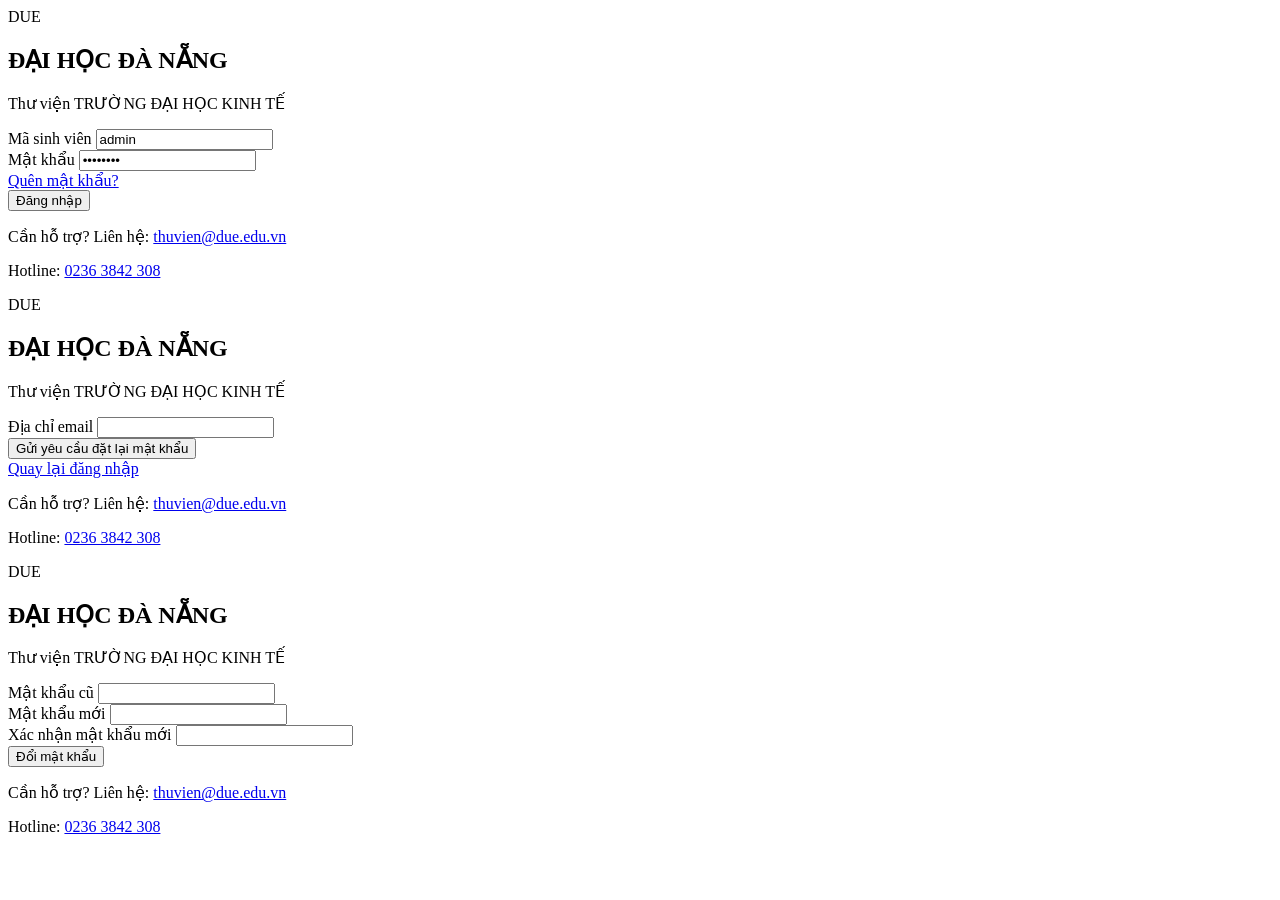
==== TESTCODE/library-system/templates/pages/auth/login.html @ 8838096c "Add files via upload" ====
<!DOCTYPE html>
<html lang="vi">

<head>
    <meta charset="UTF-8">
    <meta name="viewport" content="width=device-width, initial-scale=1.0">
    <title>Đăng nhập - Thư viện DUE</title>

    <!-- Google Fonts -->
    <link rel="preconnect" href="https://fonts.googleapis.com">
    <link rel="preconnect" href="https://fonts.gstatic.com" crossorigin>
    <link href="https://fonts.googleapis.com/css2?family=Inter:wght@300;400;500;600;700&display=swap" rel="stylesheet">

    <!-- CSS giữ nguyên -->
    <link rel="stylesheet" href="style.css">
</head>

<body>

    <!-- AUTH PAGE -->
    <div class="auth-page active" id="authPage">

        <!-- Login Form -->
        <div class="auth-form-container active" id="loginModal">
            <div class="auth-header">
                <div class="logo lg">
                    <span class="logo-text">DUE</span>
                </div>
                <h2>ĐẠI HỌC ĐÀ NẴNG</h2>
                <p>Thư viện TRƯỜNG ĐẠI HỌC KINH TẾ</p>
            </div>

            <form onsubmit="handleLogin(event)">
                <div class="form-group">
                    <label>Mã sinh viên</label>
                    <input type="text" value="admin" required>
                </div>

                <div class="form-group">
                    <label>Mật khẩu</label>
                    <input type="password" value="password" required>
                </div>

                <div class="forgot-link">
                    <a href="#" onclick="showModal('forgotModal')">Quên mật khẩu?</a>
                </div>

                <button type="submit" class="btn btn-primary btn-block">Đăng nhập</button>
            </form>

            <div class="auth-footer">
                <p>Cần hỗ trợ? Liên hệ: <a href="mailto:thuvien@due.edu.vn">thuvien@due.edu.vn</a></p>
                <p>Hotline: <a href="tel:02363842308">0236 3842 308</a></p>
            </div>
        </div>
        
        <!-- Forgot Password -->
        <div class="auth-form-container" id="forgotModal">
            <div class="auth-header">
                <div class="logo lg">
                    <span class="logo-text">DUE</span>
                </div>
                <h2>ĐẠI HỌC ĐÀ NẴNG</h2>
                <p>Thư viện TRƯỜNG ĐẠI HỌC KINH TẾ</p>
            </div>

            <form onsubmit="showModal('resetModal'); return false;">
                <div class="form-group">
                    <label>Địa chỉ email</label>
                    <input type="email" required>
                </div>

                <button type="submit" class="btn btn-primary btn-block">
                    Gửi yêu cầu đặt lại mật khẩu
                </button>

                <div class="forgot-link text-center mt-2">
                    <a href="#" onclick="showModal('loginModal')">Quay lại đăng nhập</a>
                </div>
            </form>

            <div class="auth-footer">
                <p>Cần hỗ trợ? Liên hệ: <a href="mailto:thuvien@due.edu.vn">thuvien@due.edu.vn</a></p>
                <p>Hotline: <a href="tel:02363842308">0236 3842 308</a></p>
            </div>
        </div>

        <!-- Reset Password -->
        <div class="auth-form-container" id="resetModal">
            <div class="auth-header">
                <div class="logo lg">
                    <span class="logo-text">DUE</span>
                </div>
                <h2>ĐẠI HỌC ĐÀ NẴNG</h2>
                <p>Thư viện TRƯỜNG ĐẠI HỌC KINH TẾ</p>
            </div>

            <form onsubmit="showModal('loginModal'); alert('Đổi mật khẩu thành công!'); return false;">
                <div class="form-group">
                    <label>Mật khẩu cũ</label>
                    <input type="password" required>
                </div>

                <div class="form-group">
                    <label>Mật khẩu mới</label>
                    <input type="password" required>
                </div>

                <div class="form-group">
                    <label>Xác nhận mật khẩu mới</label>
                    <input type="password" required>
                </div>

                <button type="submit" class="btn btn-primary btn-block">Đổi mật khẩu</button>
            </form>

            <div class="auth-footer">
                <p>Cần hỗ trợ? Liên hệ: <a href="mailto:thuvien@due.edu.vn">thuvien@due.edu.vn</a></p>
                <p>Hotline: <a href="tel:02363842308">0236 3842 308</a></p>
            </div>
        </div>

    </div>

    <script src="script.js"></script>
</body>

</html>
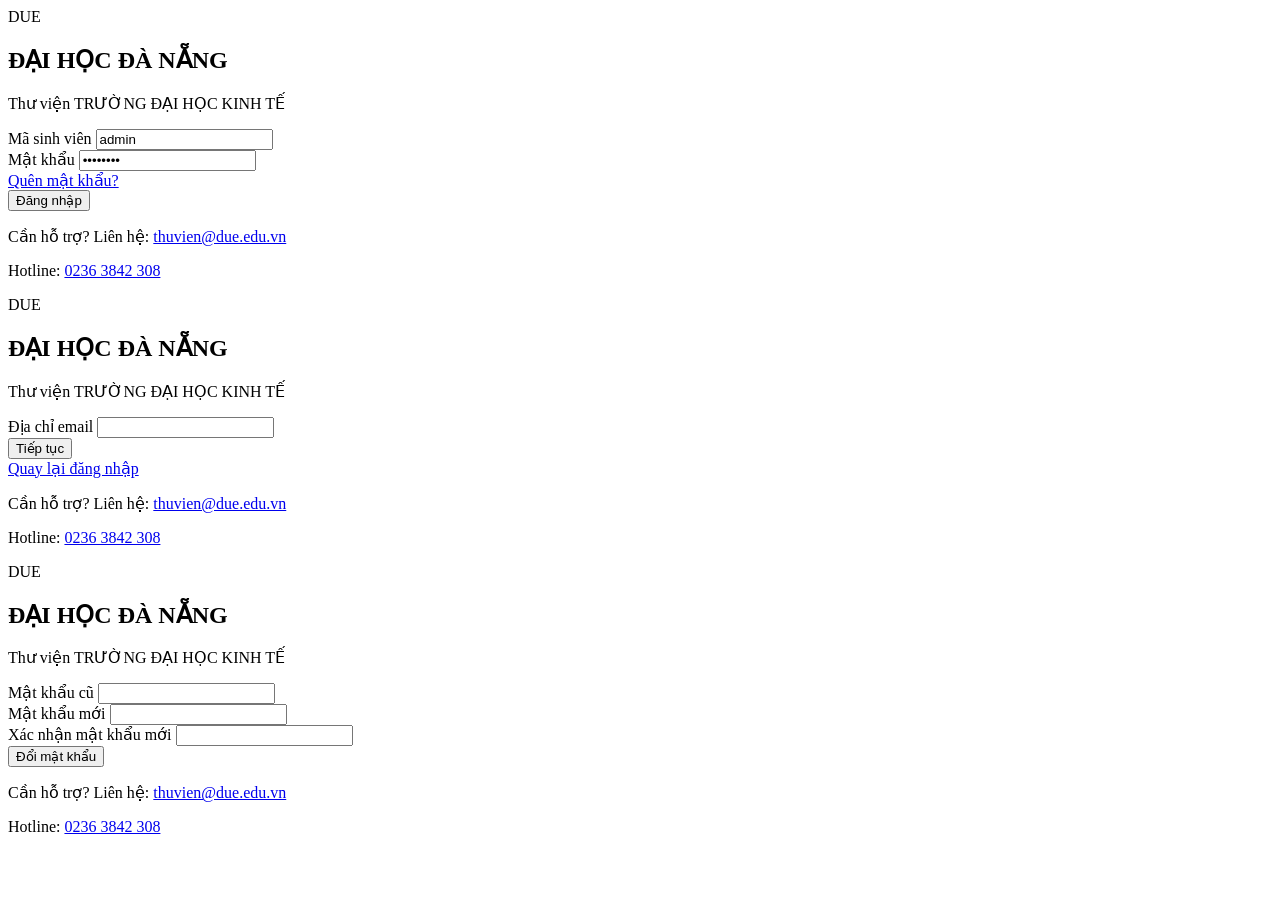
==== commit b305ad53: "Quên mk" ====
--- a/TESTCODE/library-system/templates/pages/auth/login.html
+++ b/TESTCODE/library-system/templates/pages/auth/login.html
@@ -71,7 +71,7 @@
                 </div>
 
                 <button type="submit" class="btn btn-primary btn-block">
-                    Gửi yêu cầu đặt lại mật khẩu
+                    Tiếp tục
                 </button>
 
                 <div class="forgot-link text-center mt-2">
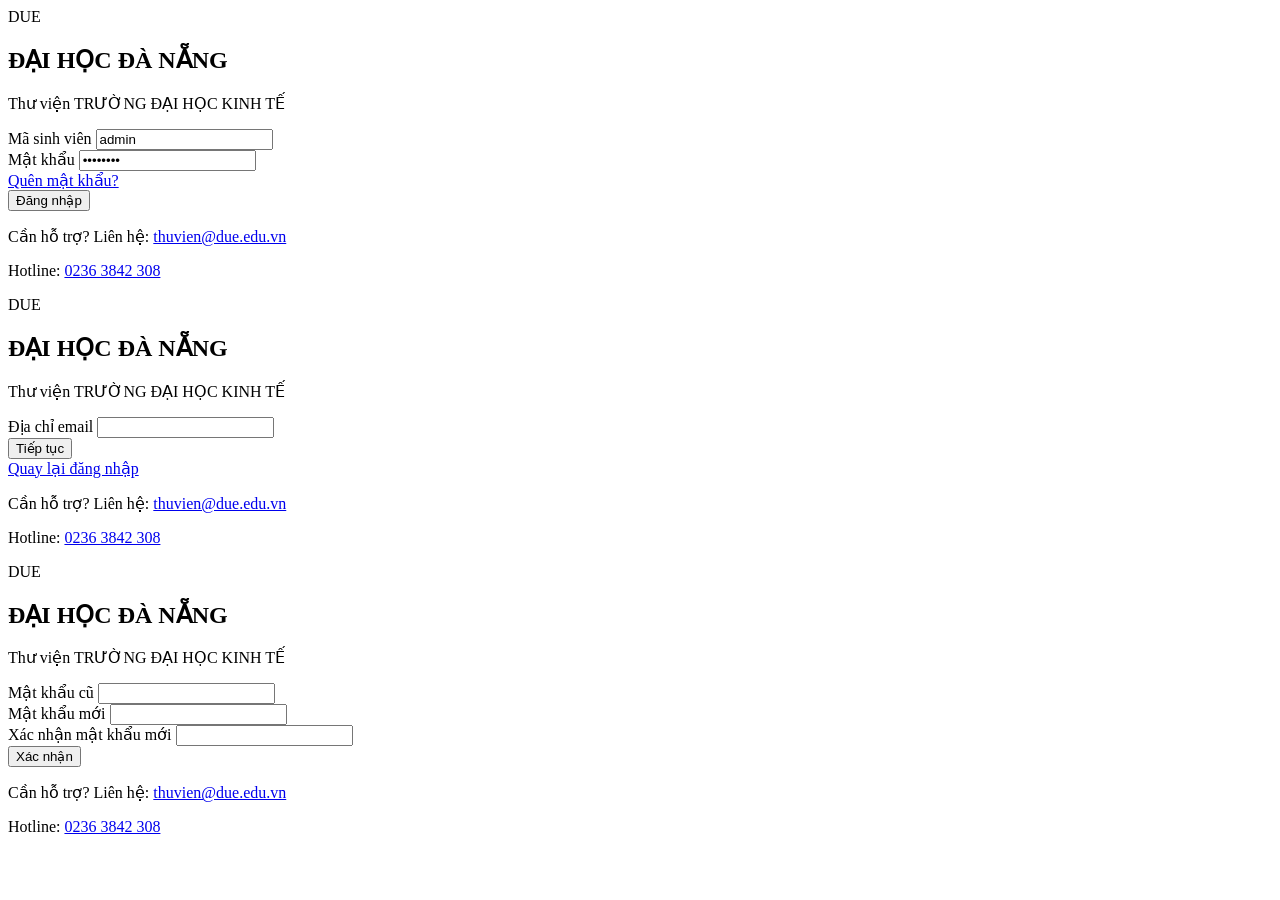
==== commit c1c1fa02: "Quên mk" ====
--- a/TESTCODE/library-system/templates/pages/auth/login.html
+++ b/TESTCODE/library-system/templates/pages/auth/login.html
@@ -111,7 +111,7 @@
                     <input type="password" required>
                 </div>
 
-                <button type="submit" class="btn btn-primary btn-block">Đổi mật khẩu</button>
+                <button type="submit" class="btn btn-primary btn-block">Xác nhận</button>
             </form>
 
             <div class="auth-footer">
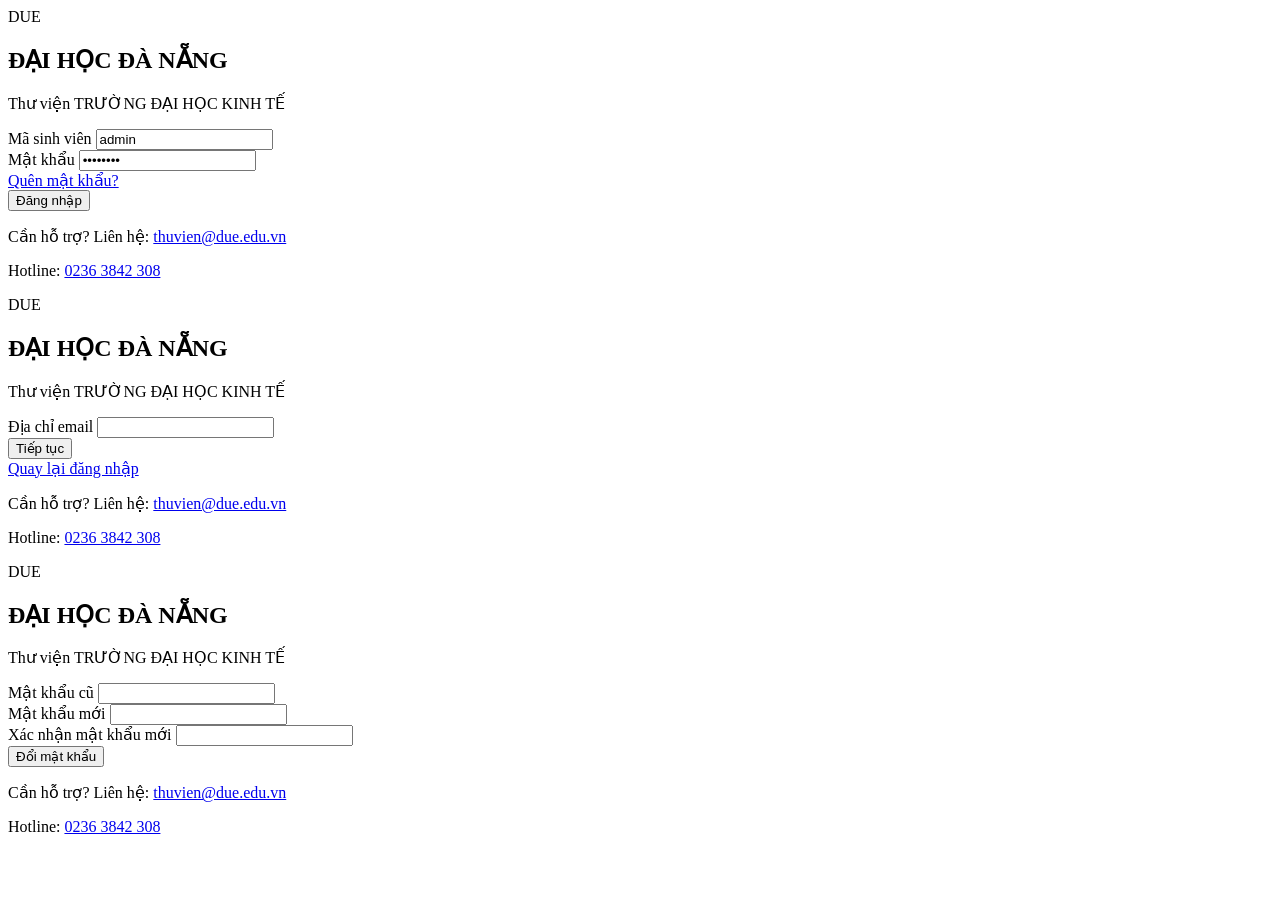
==== commit 3595dc4e: "Quên mk" ====
--- a/TESTCODE/library-system/templates/pages/auth/login.html
+++ b/TESTCODE/library-system/templates/pages/auth/login.html
@@ -111,7 +111,7 @@
                     <input type="password" required>
                 </div>
 
-                <button type="submit" class="btn btn-primary btn-block">Xác nhận</button>
+                <button type="submit" class="btn btn-primary btn-block">Đổi mật khẩu</button>
             </form>
 
             <div class="auth-footer">
